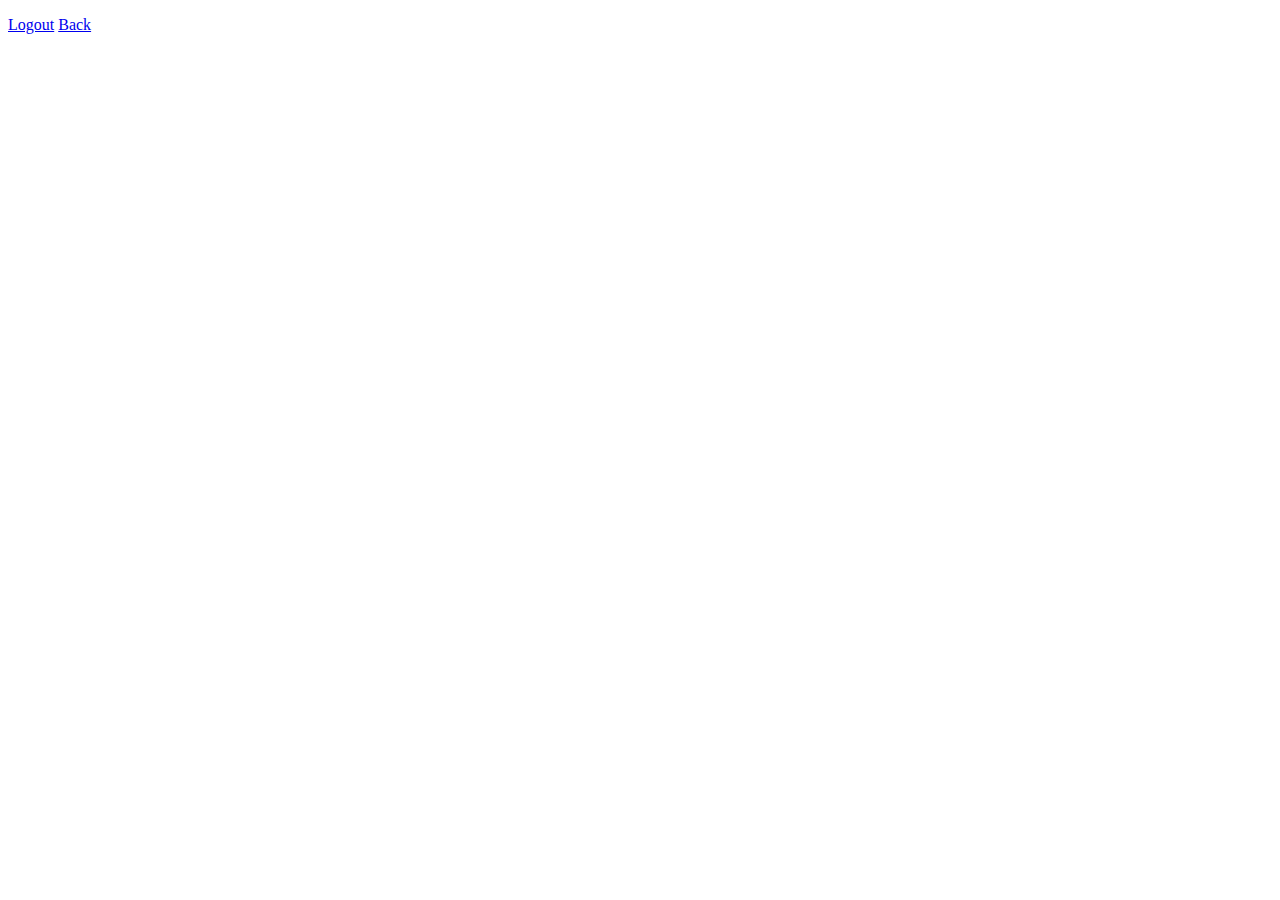
==== RigServicesIOS3/views/categorieslist.html @ d417ea49 "Remember me, rig list, categories list" ====
<!DOCTYPE html PUBLIC "-//W3C//DTD XHTML 1.0 Transitional//EN" "http://www.w3.org/TR/xhtml1/DTD/xhtml1-transitional.dtd">

<html xmlns="http://www.w3.org/1999/xhtml">
    <head>
        <title></title>
    </head>
    <body>
		<div data-role="view" id="categories-list" data-show="onCategoriesListShow" data-layout="" data-init="onCategoriesListInit" >
			<header data-role="header" >
				<div data-role="navbar" id="categories-navbar"> 
					<span data-role="view-title"></span>
				</div>
			</header>

			<ul id="categories-list-view" data-role="listview" data-style="inset" data-click="onCategoriesListClick">
			</ul>

			<div data-role="footer">
				<div data-role="tabstrip">
					<a href="#login" data-icon="home">Logout</a>
					<a href="views/riglist.html" data-icon="reply">Back</a>
				</div>
			</div>
            
            <script src="scripts/categorieslist.js"></script>
		</div>        
    </body>
</html>
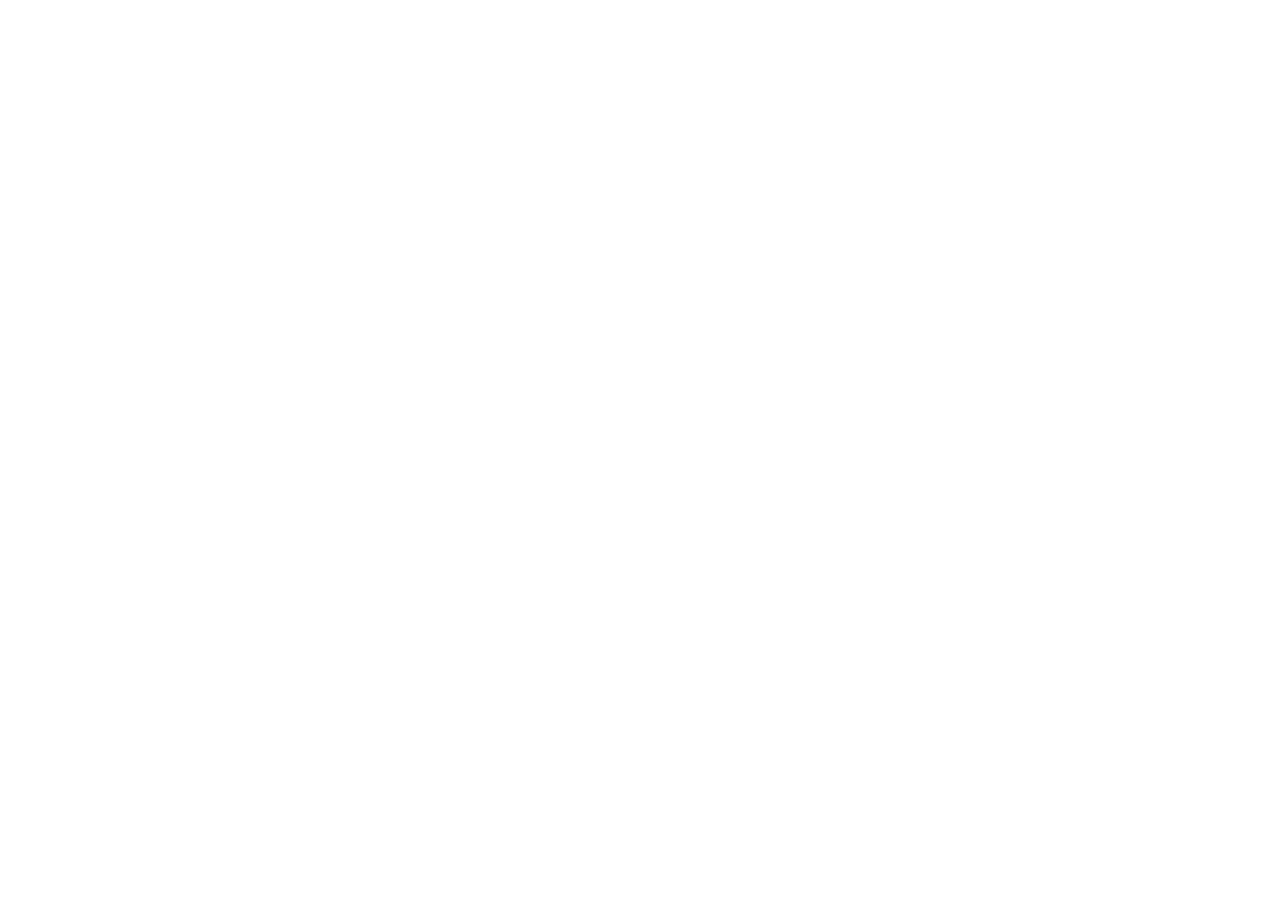
==== commit cce29c56: "logout and logout button in title bar instead of tabstrip" ====
--- a/RigServicesIOS3/views/categorieslist.html
+++ b/RigServicesIOS3/views/categorieslist.html
@@ -8,19 +8,14 @@
 		<div data-role="view" id="categories-list" data-show="onCategoriesListShow" data-layout="" data-init="onCategoriesListInit" >
 			<header data-role="header" >
 				<div data-role="navbar" id="categories-navbar"> 
+                    <a data-role="button" data-align="left" onclick="onBackClick('views/riglist.html')" data-icon="reply"></a>
 					<span data-role="view-title"></span>
+                    <a data-role="button" data-align="right" data-click="onLogoutClick" data-icon="home"></a>
 				</div>
 			</header>
 
-			<ul id="categories-list-view" data-role="listview" data-style="inset" data-click="onCategoriesListClick">
+			<ul  class="maximal" id="categories-list-view" data-role="listview" data-style="inset" data-click="onCategoriesListClick">
 			</ul>
-
-			<div data-role="footer">
-				<div data-role="tabstrip">
-					<a href="#login" data-icon="home">Logout</a>
-					<a href="views/riglist.html" data-icon="reply">Back</a>
-				</div>
-			</div>
             
             <script src="scripts/categorieslist.js"></script>
 		</div>        
